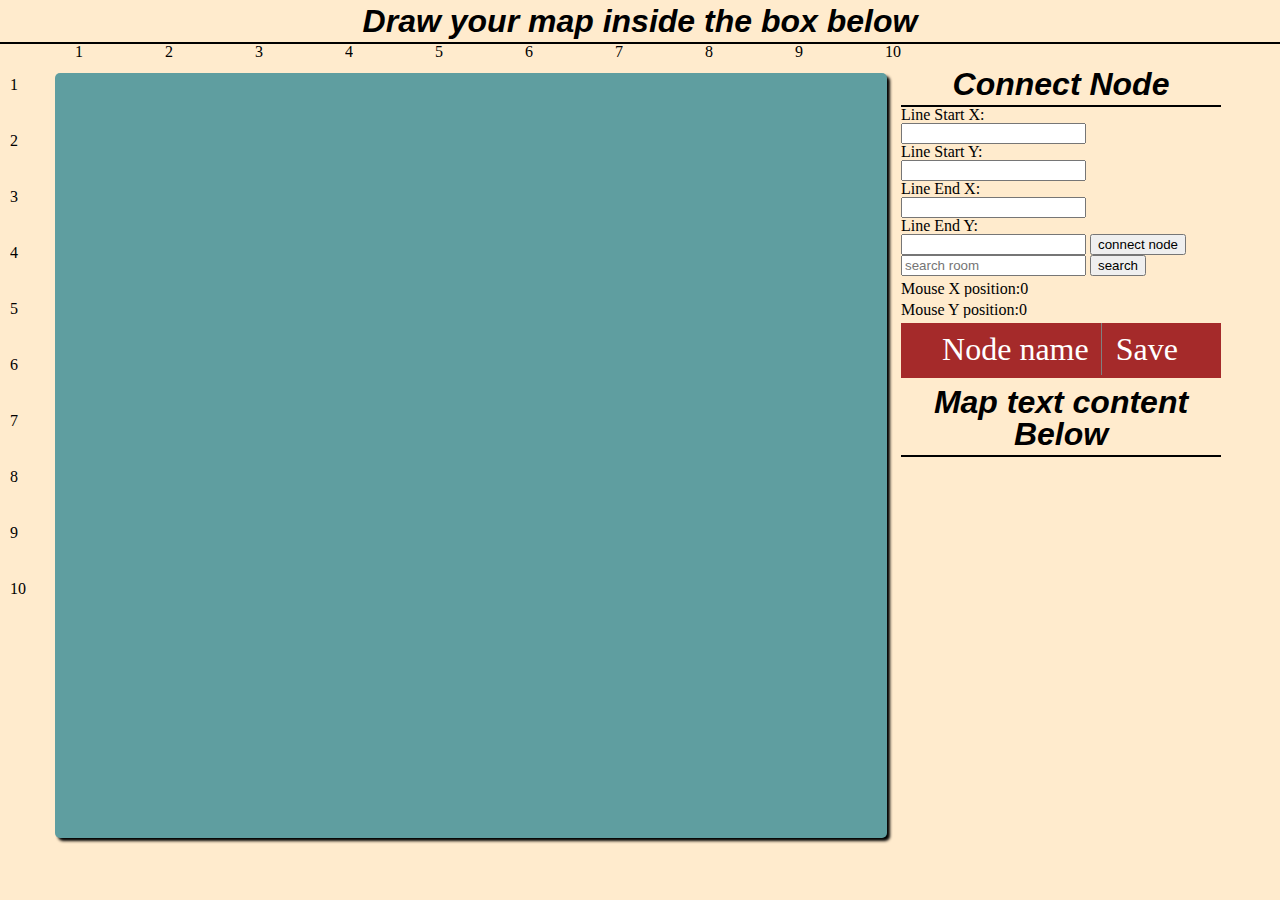
==== map.html @ 65b81330 "add index and search .html file" ====
<!DOCTYPE html>
<!--
To change this license header, choose License Headers in Project Properties.
To change this template file, choose Tools | Templates
and open the template in the editor.
-->
<html>
    <head>
        <title>BPS</title>
        <meta charset="UTF-8">
        <meta name="viewport" content="width=device-width">
        <link href="css/style.css" type="text/css" rel="stylesheet">
    </head>
    <body>
        
        
        <div id="canvas">
            <h1>Draw your map inside the box below</h1>
            <ul id="top">
                   
                   <li>1</li>
                   <li>2</li>
                   <li>3</li>
                   <li>4</li>
                   <li>5</li>
                   <li>6</li>
                   <li>7</li>
                   <li>8</li>
                   <li>9</li>
                   <li>10</li>
            </ul>
            <ul id="left">
                   
                   <li>1</li>
                   <li>2</li>
                   <li>3</li>
                   <li>4</li>
                   <li>5</li>
                   <li>6</li>
                   <li>7</li>
                   <li>8</li>
                   <li>9</li>
                   <li>10</li>
            </ul>
            <svg  id="mysvg">
               
               
            </svg>
            <div id="mposition">
                <form>
                    <h1>Connect Node</h1>
                    <h4>Line Start X:</h4>
                    <input type="text" id="SX" name=""/>
                    <h4>Line Start Y:</h4>
                    <input type="text"  id="SY" name=""/>
                    <label for="Line End"></label>
                    <h4>Line End X:</h4>
                    <input type="text"  id="EX"  name=""/>
                    <h4>Line End Y:</h4>
                    <input type="text"  id="EY" name=""/>
                    <input type="button" id="submit" value="connect node" name=""/>
                    <input type="text" id="search_text" placeholder="search room" >
                    <input type="button" id="search_button" value="search"/>
                </form>
                <h3>Mouse X position:<span id="mx">0</span></h3>
                <h3>Mouse Y position:<span id="my">0</span></h3>
               <div >
               
            
            
        </div>
       
        <div id="shapes">
            <a href="#" id="node_name">Node name</a>
            <a href="#" id="save">Save</a>
          
        </div>
        <h1>Map text content Below</h1>
         <div id="maptext">
               
         </div>
        <div>

        </div>
        
        <script type="text/javascript" src="js/app.js"></script>
       
    </body>
</html>
---- css/style.css ----
/*
To change this license header, choose License Headers in Project Properties.
To change this template file, choose Tools | Templates
and open the template in the editor.
*/
/* 
    Created on : Dec 20, 2015, 9:58:46 AM
    Author     : jobayer
*/

/* ==========================================
====================Reset Start==============
*/



html, body, div, span, applet, object, iframe,
h1, h2, h3, h4, h5, h6, p, blockquote, pre,
a, abbr, acronym, address, big, cite, code,
del, dfn, em, img, ins, kbd, q, s, samp,
small, strike, strong, sub, sup, tt, var,
b, u, i, center,
dl, dt, dd, ol, ul, li,
fieldset, form, label, legend,
table, caption, tbody, tfoot, thead, tr, th, td,
article, aside, canvas, details, embed, 
figure, figcaption, footer, header, hgroup, 
menu, nav, output, ruby, section, summary,
time, mark, audio, video {
	margin: 0;
	padding: 0;
	border: 0;
	font-size: 100%;
	font: inherit;
	vertical-align: baseline;
}
/* HTML5 display-role reset for older browsers */
article, aside, details, figcaption, figure, 
footer, header, hgroup, menu, nav, section {
	display: block;
}
body {
	line-height: 1;
}
ol, ul {
	list-style: none;
}
blockquote, q {
	quotes: none;
}
blockquote:before, blockquote:after,
q:before, q:after {
	content: '';
	content: none;
}
table {
	border-collapse: collapse;
	border-spacing: 0;
}



/* ==========================================
====================Reset End==============
*/


/*style for index.html page start*/

 #header {
    width: 100%;
    display: inline-block;
    text-align: center;
    font-size: 3em;
}


#main {
    width: 100%;
    text-align: center;
    height: 100vh;
   
    margin-top: 15px;
}
#main a{
   
    color:black;
    font-size: 2em;
}
#main form{
    margin-top: 25px;
}


/*style for index.html page end*/

body{
    background-color:gainsboro;
}
#canvas{
    width: 100%;
    height:100vh;
    background-color: blanchedalmond;
    position:relative;
}

#canvas h1{
    font-family: sans-serif;
    font-size: 2em;
    font-weight: bold;
    color:black;
    text-align: center;
    display: block;
    padding:5px 0px;
    border-bottom: 2px solid black;
    font-style: italic;
}
#canvas #mysvg{
    width:65%;
    height:85%;
    background-color: cadetblue;
    margin-left:55px;
    margin-top:10px;
    border-radius: 5px 5px 5px 5px;
    box-shadow: 3px 3px 3px black;
    overflow: scroll;
    position:relative;
    
}
#mysvg svg{
    display: inline-block;
    position:absolute;
}
#shapes{
    width: 100%;
    display:inline-block;
    background-color: brown;
    margin-top:0px;
    text-align: center;
    
}
#shapes a{
    display: inline-block;
    padding: 10px 0px;
    text-align: center;
    text-decoration: none;
    color: white;
    margin-left: 10px;
    font-size: 2em;
    border-right: 1px solid gray;
    padding-right:12px;
    text-align: left;
}
#shapes a:last-child{
     border-right:none;
}

#mposition{
    width:25%;
    background-color:inherit;
    display:inline-block;
    vertical-align:top;
    margin-left: 10px;
}
#mposition h3{
    margin-top: 5px;
    margin-bottom: 5px;
}


circle{
    z-index:1;
    position:relative;
}
#maptext{
    overflow:scroll;
    width:100%;
    height:120px;
    display: inline-block;
    
    
}

text{
    position:relative;
    font-weight:bold;
    text-align:center;
    color:white;
    
}
#top {
    width: 90%;
    display: block;
    margin-left: 75px;
}
#top li {
  display: inline-block;
    margin-right: 78px;
}
#left {
    display:block;
    vertical-align: top;
    margin-top: 14px;
    position: absolute;
    margin-left: 10px;
}
#left li{
    margin-bottom:40px;
    display: block;
}
*{
    overflow: hidden;
}
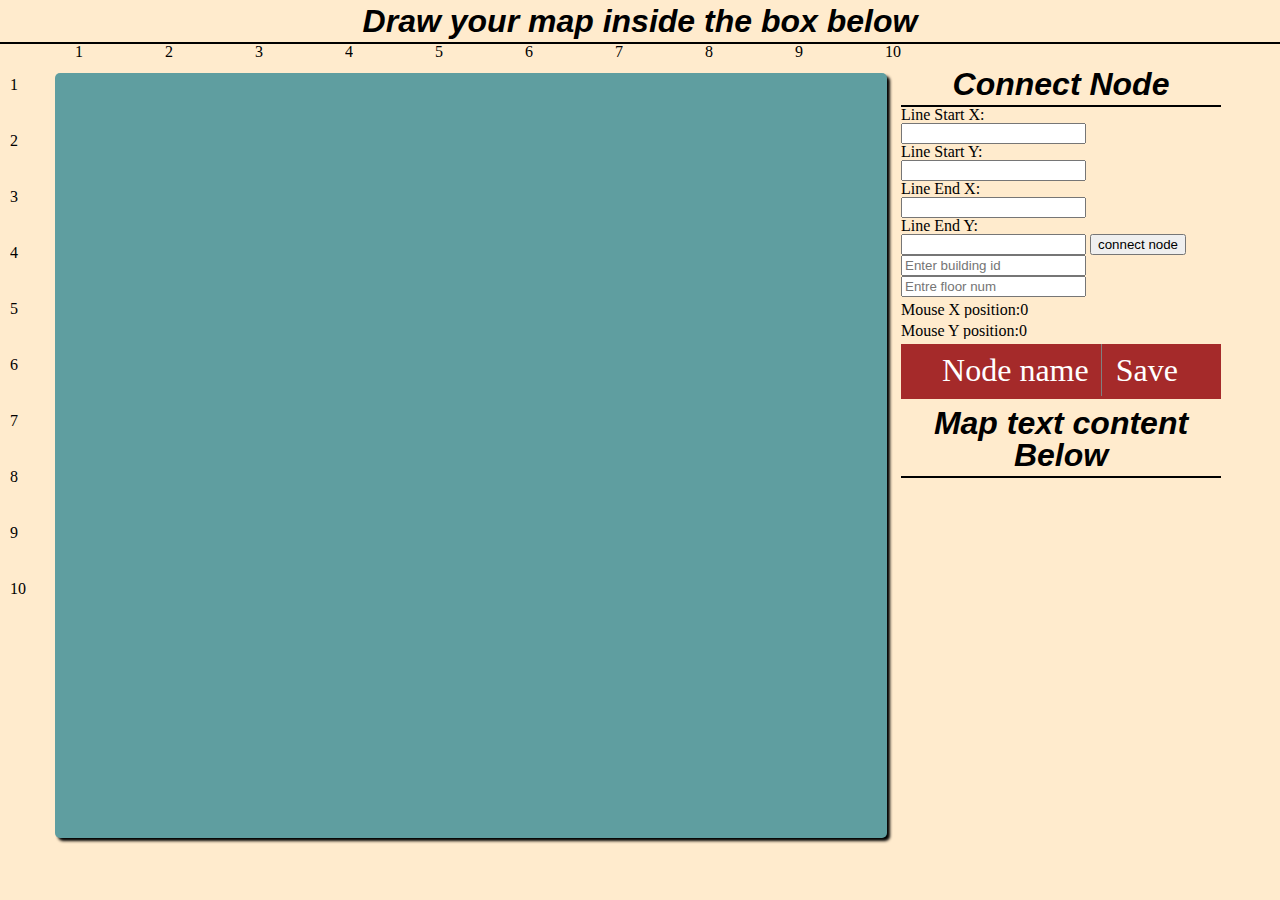
==== commit 306c332f: "add ajax file" ====
--- a/map.html
+++ b/map.html
@@ -59,8 +59,8 @@
                     <h4>Line End Y:</h4>
                     <input type="text"  id="EY" name=""/>
                     <input type="button" id="submit" value="connect node" name=""/>
-                    <input type="text" id="search_text" placeholder="search room" >
-                    <input type="button" id="search_button" value="search"/>
+                    <input type="text" id="building_id" placeholder="Enter building id" >
+                    <input type="text" id="floor_num" placeholder="Entre floor num" >
                 </form>
                 <h3>Mouse X position:<span id="mx">0</span></h3>
                 <h3>Mouse Y position:<span id="my">0</span></h3>
@@ -83,7 +83,9 @@
 
         </div>
         
-        <script type="text/javascript" src="js/app.js"></script>
+        <script type="text/javascript" src="./js/app.js"></script>
+        <script type="text/javascript" src="./js/ajax.js"></script>
+        <script type="text/javascript" src="./js/save.js"></script>
        
     </body>
 </html>
--- a/css/style.css
+++ b/css/style.css
@@ -210,4 +210,5 @@
 }
 *{
     overflow: hidden;
-}+}
+
